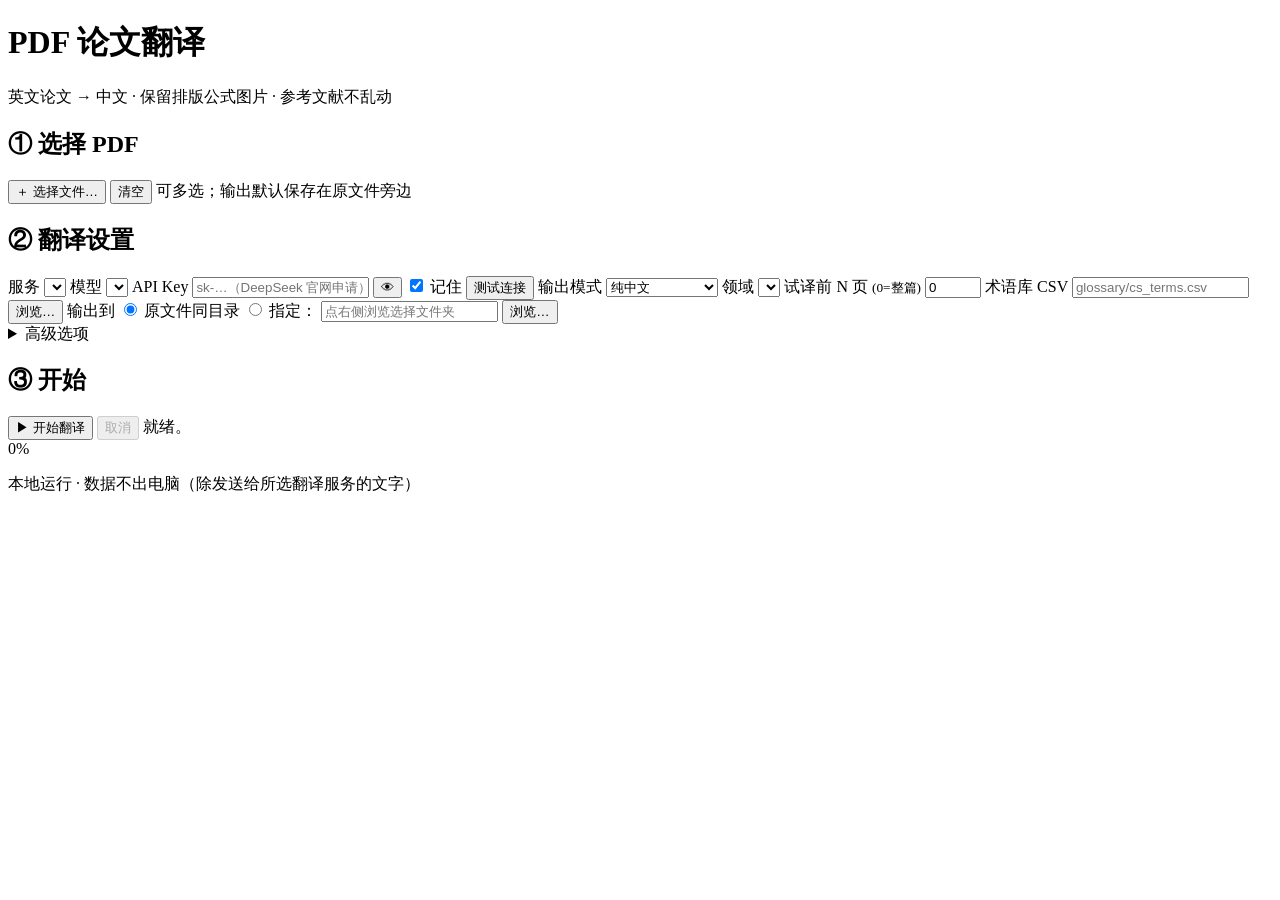
==== 程序/web/index.html @ 3b9aeed4 "初始提交：PDF 论文翻译工具（八轮迭代成果） 英文论文 PDF → 中文，保留图片/公式/表格/排版。  核心能力： - 双回填后端：PyMuPDF 精确抹除（首选）+ reportlab 覆盖（兜" ====
<!DOCTYPE html>
<html lang="zh-CN">
<head>
<meta charset="UTF-8">
<meta name="viewport" content="width=device-width, initial-scale=1">
<title>PDF 论文翻译</title>
<link rel="stylesheet" href="/web/css/base.css">
<link rel="stylesheet" href="/web/themes/sponge/theme.css" id="theme-css">
</head>
<body>

<header class="app-header">
  <div class="mascot" aria-hidden="true"></div>
  <div class="head-text">
    <h1>PDF 论文翻译</h1>
    <p class="tagline">英文论文 → 中文 · 保留排版公式图片 · 参考文献不乱动</p>
  </div>
  <div class="theme-switch" id="theme-switch" title="换皮肤"></div>
</header>

<main class="app-main">

  <!-- ① 文件篮 -->
  <section class="card" id="file-card">
    <h2><span class="badge">①</span> 选择 PDF</h2>
    <div class="file-actions">
      <button class="btn btn-primary" id="btn-pick">＋ 选择文件…</button>
      <button class="btn" id="btn-clear">清空</button>
      <span class="hint">可多选；输出默认保存在原文件旁边</span>
    </div>
    <ul class="file-list" id="file-list"></ul>
  </section>

  <!-- ② 设置 -->
  <section class="card" id="settings-card">
    <h2><span class="badge">②</span> 翻译设置</h2>
    <div class="grid" id="settings-basic">
      <label>服务
        <select id="s-service"></select>
      </label>
      <label>模型
        <select id="s-model"></select>
        <input id="s-model-custom" class="custom-input" placeholder="输入模型名"
               hidden>
      </label>
      <label class="wide">API Key
        <span class="key-row">
          <input type="password" id="s-key" placeholder="sk-…（DeepSeek 官网申请）">
          <button class="btn btn-sm" id="btn-eye" title="显示/隐藏">👁</button>
          <label class="check inline"><input type="checkbox" id="s-remember"
                 checked> 记住</label>
          <button class="btn btn-sm" id="btn-test">测试连接</button>
        </span>
      </label>
      <label>输出模式
        <select id="s-mode">
          <option value="translated">纯中文</option>
          <option value="bilingual">双语 · 前后页</option>
          <option value="sidebyside">双语 · 左右对照</option>
        </select>
      </label>
      <label>领域
        <select id="s-domain"></select>
        <input id="s-domain-custom" class="custom-input" placeholder="输入学科名"
               hidden>
      </label>
      <label>试译前 N 页 <small>(0=整篇)</small>
        <input type="number" id="s-trial" min="0" max="999" value="0">
      </label>
      <label class="wide">术语库 CSV
        <span class="key-row">
          <input id="s-glossary" placeholder="glossary/cs_terms.csv">
          <button class="btn btn-sm" id="btn-glossary">浏览…</button>
        </span>
      </label>
      <label class="wide">输出到
        <span class="key-row">
          <label class="check inline"><input type="radio" name="outloc"
                 id="s-out-same" value="same" checked> 原文件同目录</label>
          <label class="check inline"><input type="radio" name="outloc"
                 id="s-out-custom" value="custom"> 指定：</label>
          <input id="s-outdir" placeholder="点右侧浏览选择文件夹">
          <button class="btn btn-sm" id="btn-outdir">浏览…</button>
        </span>
      </label>
    </div>
    <details id="adv">
      <summary>高级选项</summary>
      <div class="grid">
        <label class="wide">接口地址
          <input id="s-baseurl">
        </label>
        <label>并发数
          <input type="number" id="s-workers" min="1" max="32" value="8">
        </label>
        <label>回填后端
          <select id="s-backend">
            <option value="auto">自动（推荐）</option>
            <option value="pymupdf">PyMuPDF·精确抹除</option>
            <option value="reportlab">reportlab·兼容覆盖</option>
          </select>
        </label>
        <label class="check"><input type="checkbox" id="s-thinking"> 思考模式（更准更慢）</label>
        <label class="check"><input type="checkbox" id="s-direct"> 直连（SSL 报错时勾选）</label>
        <label class="check"><input type="checkbox" id="s-mock"> 离线测试（不花钱看排版）</label>
      </div>
    </details>
  </section>

  <!-- ③ 运行 -->
  <section class="card" id="run-card">
    <h2><span class="badge">③</span> 开始</h2>
    <div class="run-bar">
      <button class="btn btn-primary btn-big" id="btn-start">▶ 开始翻译</button>
      <button class="btn" id="btn-cancel" disabled>取消</button>
      <span class="status" id="status-line">就绪。</span>
    </div>
    <div class="progress-card" id="progress-card">
      <div class="mascot small" aria-hidden="true"></div>
      <div class="bar-wrap"><div class="bar" id="bar"></div></div>
      <span class="pct" id="pct">0%</span>
    </div>
    <ul class="results" id="results"></ul>
    <pre class="log" id="log" aria-label="日志"></pre>
  </section>

</main>

<footer class="app-footer">本地运行 · 数据不出电脑（除发送给所选翻译服务的文字）</footer>
<div class="toast" id="toast"></div>

<script type="module" src="/web/js/app.js"></script>
</body>
</html>
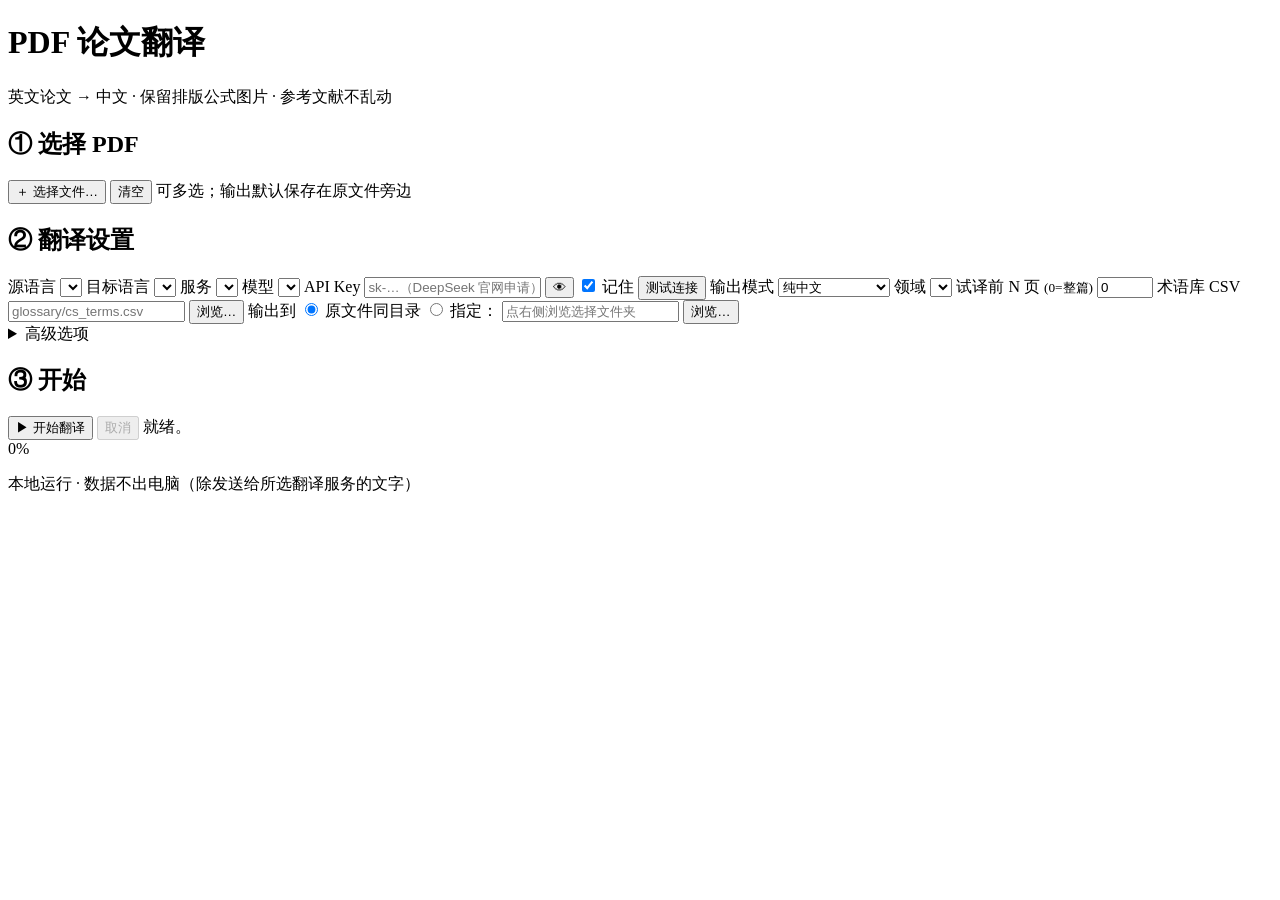
==== commit 72ac8f58: "多语言方向支持（B5）+ 语言→模型推荐 新增 src/languages.py 语言注册中心（源 11 种含自动检测 × 目标 10 种： zh/en/ja/ko/de/fr/es/ru/pt/it" ====
--- a/程序/web/index.html
+++ b/程序/web/index.html
@@ -31,10 +31,46 @@
     <ul class="file-list" id="file-list"></ul>
   </section>
 
+  <!-- 首次使用引导：仅在未配置 Key 时显示 -->
+  <section class="card guide-card" id="guide-card" hidden>
+    <h2>👋 首次使用？只差一个 API Key</h2>
+    <p>本工具用大模型翻译，需要一个「钥匙」(API Key) 才能联网翻译。三选一：</p>
+    <div class="guide-options">
+      <div class="guide-opt">
+        <b>① 用 DeepSeek（推荐）</b>
+        <p>中文好、最便宜，一篇 15 页论文通常几毛钱。</p>
+        <a href="https://platform.deepseek.com/api_keys" target="_blank"
+           rel="noopener">→ 去申请 Key（sk- 开头）</a>
+        <p class="muted">申请后需充少量金额（如 10 元）。把 Key 填到下方即可。</p>
+      </div>
+      <div class="guide-opt">
+        <b>② 完全免费 · 离线</b>
+        <p>装 Ollama 跑本地模型，一分钱不花、数据不出电脑，质量略低。</p>
+        <a href="https://ollama.com" target="_blank" rel="noopener">→ 下载 Ollama</a>
+        <p class="muted">装好后在「服务」里选 Ollama 本地，无需 Key。</p>
+      </div>
+      <div class="guide-opt">
+        <b>③ 先看看效果</b>
+        <p>不花钱、不联网，用占位文字看看排版还原得怎么样。</p>
+        <button class="btn btn-sm" id="guide-try-mock">试试离线模式</button>
+        <p class="muted">勾选下方「离线测试」也是同样效果。</p>
+      </div>
+    </div>
+    <button class="guide-dismiss" id="guide-dismiss" title="我已了解，不再显示">
+      我已了解 ✕</button>
+  </section>
+
   <!-- ② 设置 -->
   <section class="card" id="settings-card">
     <h2><span class="badge">②</span> 翻译设置</h2>
     <div class="grid" id="settings-basic">
+      <label>源语言
+        <select id="s-source"></select>
+      </label>
+      <label>目标语言
+        <select id="s-target"></select>
+      </label>
+      <div class="lang-reco" id="lang-reco" hidden></div>
       <label>服务
         <select id="s-service"></select>
       </label>
